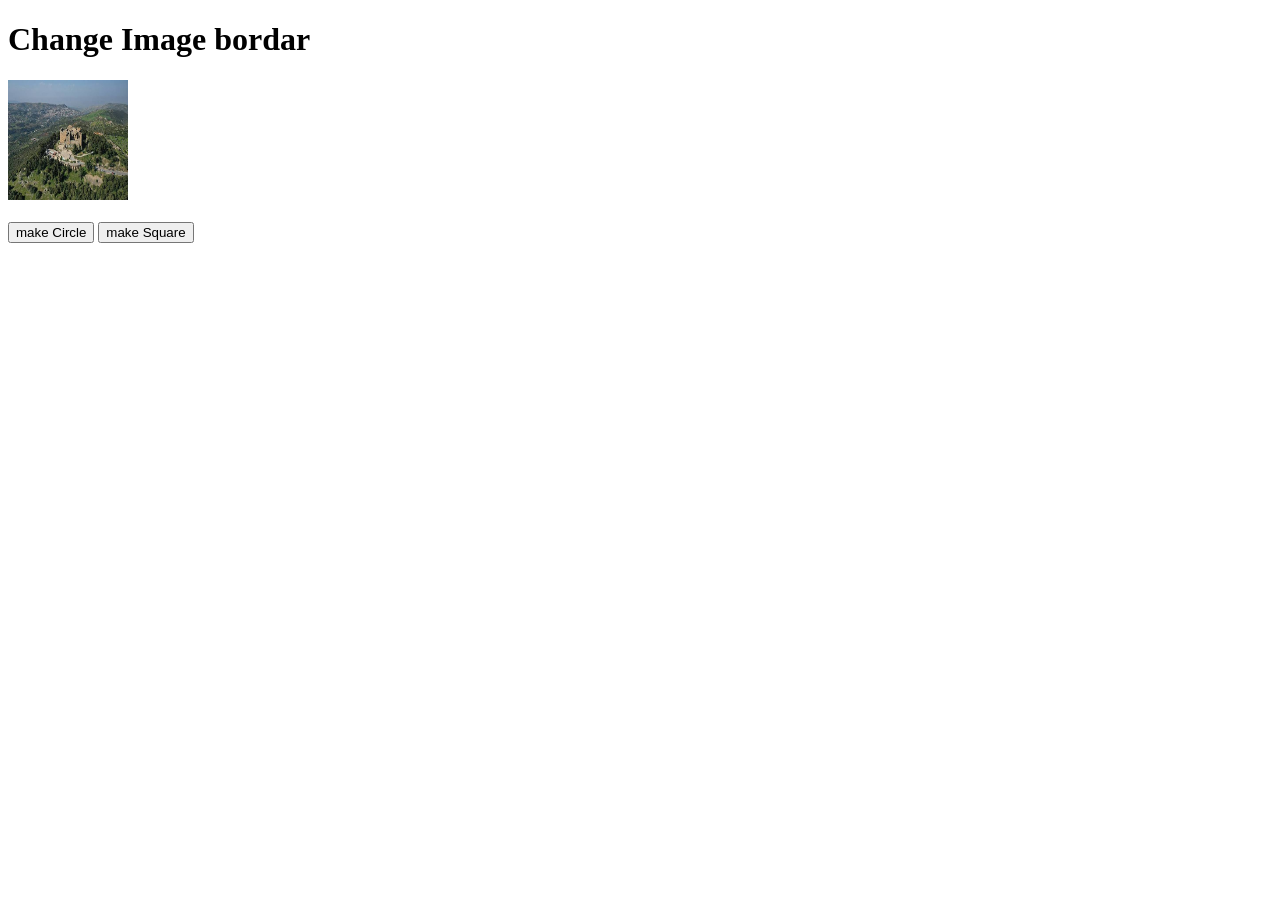
==== task5.html @ c87c7e8b "new" ====
<!DOCTYPE html>
<html>
<head>
    <title>Change imge bord</title>
</head>

<body>

    <h1>Change Image bordar</h1>

    <img id="image" src="images.jpg" width="120" height="120">

    <br><br>

    <button id="circle">make Circle</button>
    <button id="square">make Square</button>

    <script src="task5.js"></script>

</body>
</html>
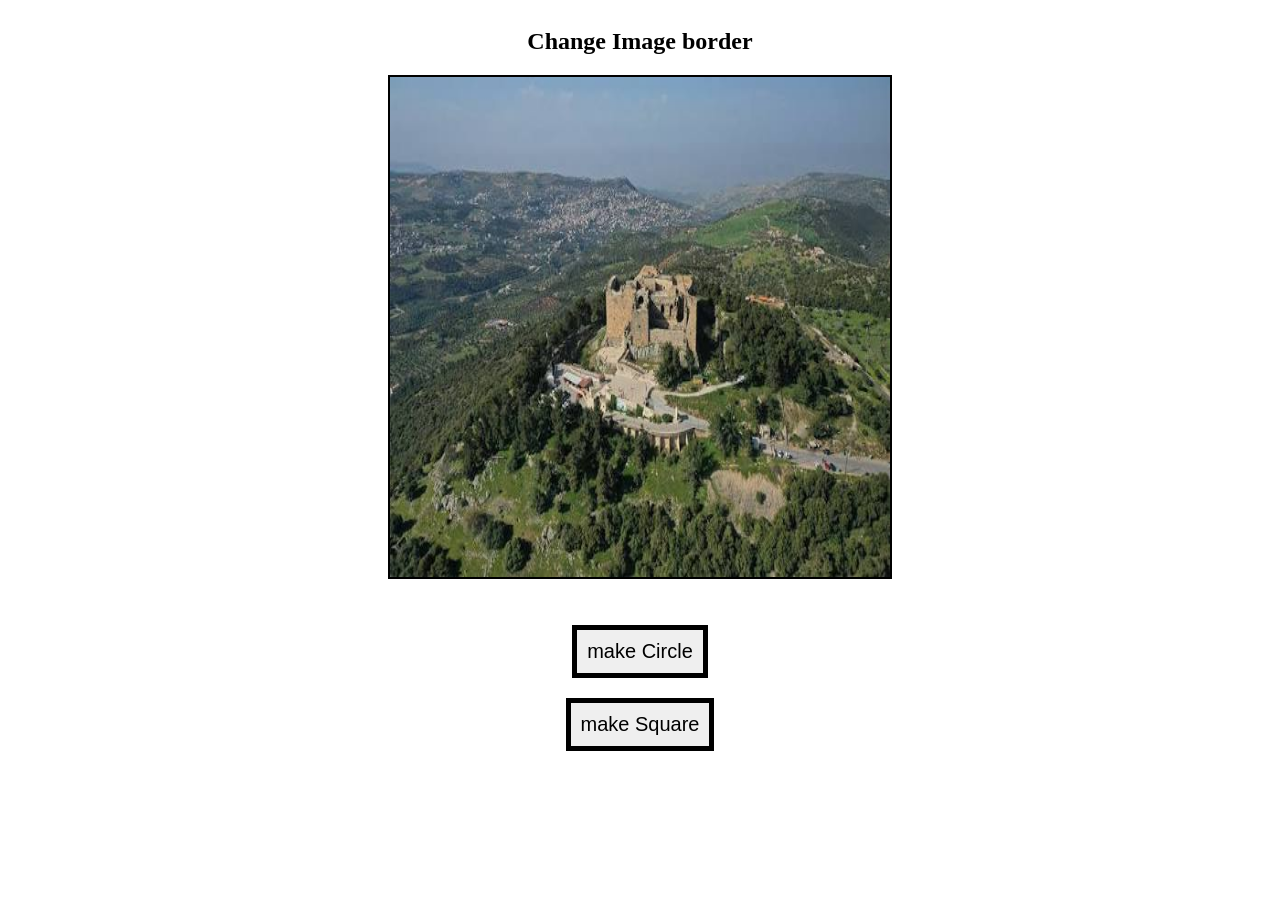
==== commit 98e0dcb3: "new" ====
--- a/task5.html
+++ b/task5.html
@@ -1,12 +1,35 @@
 <!DOCTYPE html>
 <html>
 <head>
-    <title>Change imge bord</title>
+    <title>Change image border</title>
 </head>
 
 <body>
+<style>
+    #image {
+        border: 2px solid #000;
+        height:500px;
+        width:500px;
+        animation: rotate 5s linear infinite;
+    }
+    section {
+        text-align: center;
+        display:flex;
+        flex-direction: column;
+        align-items: center;
+    }
+    button {
+        font-size: 20px;
+        margin:10px;
+        padding:10px;
+        border: 5px solid #000;
+        
+    }
+    
 
-    <h1>Change Image bordar</h1>
+</style>
+<section>
+    <h1>Change Image border</h1>
 
     <img id="image" src="images.jpg" width="120" height="120">
 
@@ -14,6 +37,7 @@
 
     <button id="circle">make Circle</button>
     <button id="square">make Square</button>
+    </section>
 
     <script src="task5.js"></script>
 
